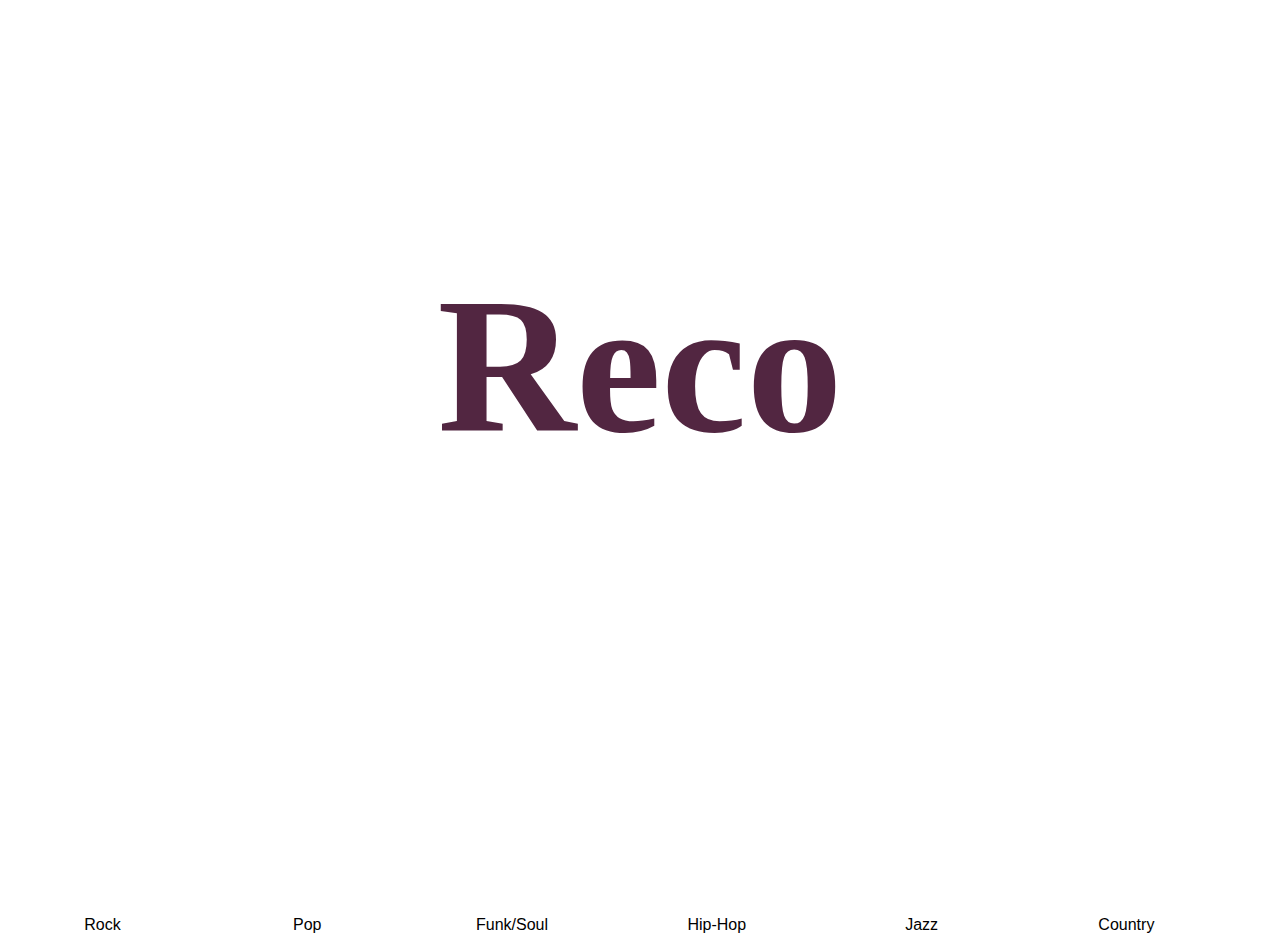
==== index-ash.html @ 406f1440 "started event listeners" ====
<!DOCTYPE html>
<html lang="en">
<head>
    <meta charset="UTF-8">
    <meta http-equiv="X-UA-Compatible" content="IE=edge">
    <meta name="viewport" content="width=device-width, initial-scale=1.0">
    <link rel="stylesheet" type="text/css" href="styles-ash.css" />
    <!-- <script defer type="text/javascript" src="index.js"></script> -->
    <script defer type="text/javascript" src="index-ash.js"></script>


    <title>Reco</title>
    
</head>
<body>
    <header>
        <h1> Reco </h1>

    </header>

    <div id="banner">
        <div class="filter-genre" id="rock">Rock</div>
        <div class="filter-genre" id="pop">Pop</div>
        <div class="filter-genre" id="funk/soul">Funk/Soul</div>
        <div class="filter-genre" id="hip-hop">Hip-Hop</div>
        <div class="filter-genre" id="jazz">Jazz</div>
        <div class="filter-genre" id="country">Country</div>
    </div>
    <div id="albums-container">
        <!-- create a new div with JS for each album -->
            <!--float album image to the left -->
            <!-- Center of div -->
                    <!-- Album name h2 -->
                    <!-- Artist h3 -->
                    <!-- Year h4-->
                    <!-- Genre h4-->
            <!-- Right side of div--> 
                    <!-- track list of li's -->
            <!-- button for favoriting --> 
            
            <!-- stretch goal: Form-->
        
    </div>
</body>
</html>
---- styles-ash.css ----
* {
    margin: 0;
    padding: 0;
 }
 
 @font-face {
     font-family: 'bright_demoregular';
     src: url('./fontkit-bright/brightdemo-axvxe-webfont.woff2') format('woff2'),
          url('./fontkit-bright/brightdemo-axvxe-webfont.woff') format('woff');
     font-weight: normal;
     font-style: normal;
 
 }
 
 @font-face {
     font-family: 'crimescencrimesceneafterimage';
     src: url('./fontkit-crime/crimesceneafterimage-webfont.woff2') format('woff2'),
          url('./fontkit-crime/crimesceneafterimage-webfont.woff') format('woff');
     font-weight: normal;
     font-style: normal;
 
 }
 
 body {
     margin: 0;
 }
 
 header {
     background-image: url("./assets/reco-banner.jpeg");
     background-repeat: no-repeat;
     height: 900px;
     background-size: 100%;
 }

 #banner {
    /* background-color: bisque; */
 }

 .filter-genre {
    float: left;
    width: 16%;
    text-align: center;
    line-height: 50px;
    height: 50px;
    font-family: helvetica;
    
    /* background-color: bisque; */
 }
 
 h1 {
     text-align: center;
     padding-top: 20%;
     font-family: 'crimescencrimesceneafterimage';
     /* font-style: italic; */
     font-size: 1200%;
     color: #522641
     /* letter-spacing: -3px; */
 }
 
 h2 {
     padding-top: 12%;
 }
 
 h4 {
     padding-top: 20px;
 }
 
 .album-div {
     /* background: white;*/
     /* margin: 5%; */
 }
 
 .album-cover {
     float: left;
     width: auto; 
     height: 400px;
     /*padding-top: 2%; 
     padding-bottom: 2%;
     padding-left: 2%;*/
     margin: 150px;
     
     
 }
 
 .album-div-odd {
     background-color: white;
 }
 .album-div-even {
     background-color: #f9f6f0; 
    }
 
 .album-div-odd, .album-div-even {
     /*display: flex;
     justify-content: center;
     align-items: center;*/
     height: 750px;
     font-family: helvetica; 
 }
 
 li {
     list-style-type: none;
 }
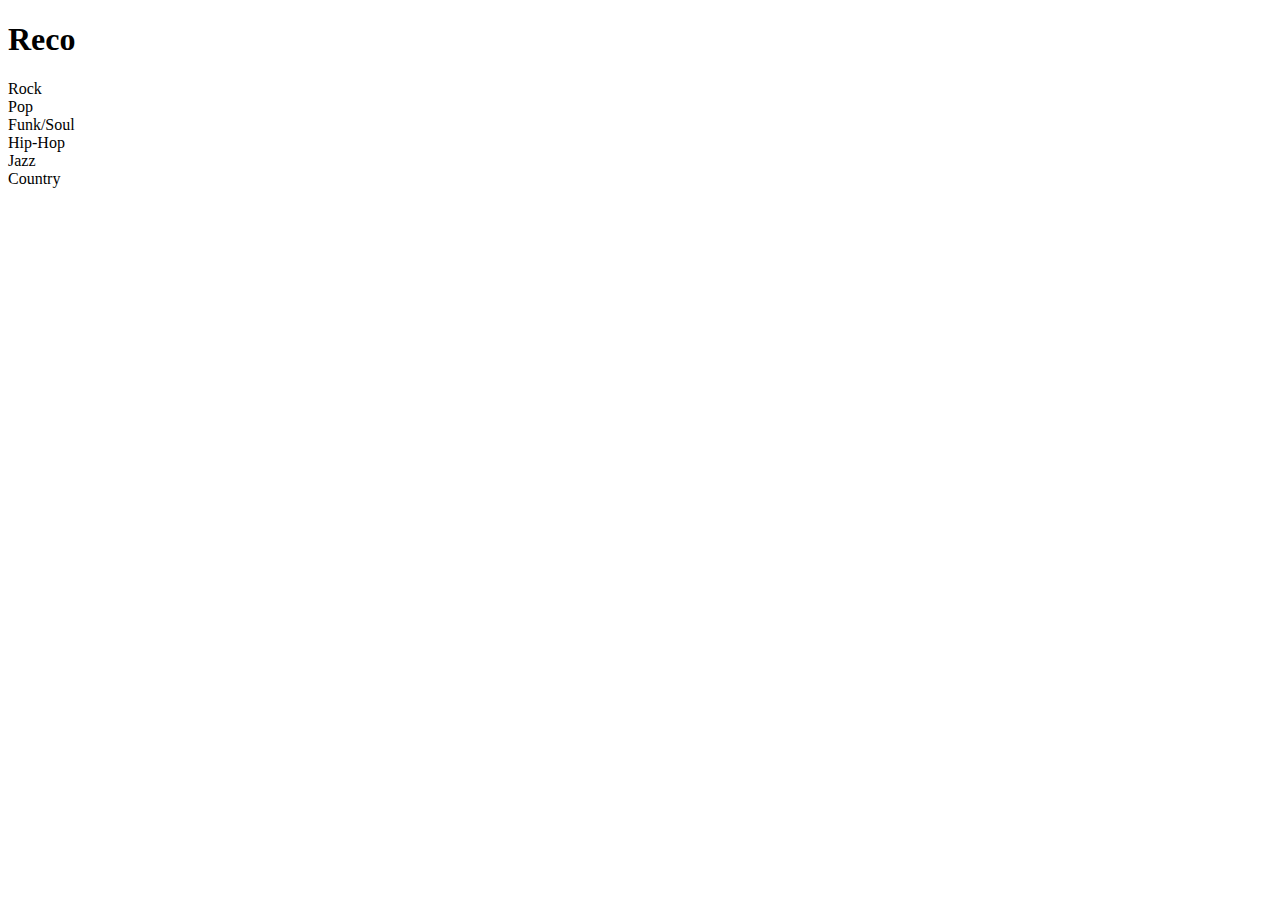
==== commit 9c4dc454: "event listeners added, js cleanup" ====
--- a/index-ash.html
+++ b/index-ash.html
@@ -4,27 +4,25 @@
     <meta charset="UTF-8">
     <meta http-equiv="X-UA-Compatible" content="IE=edge">
     <meta name="viewport" content="width=device-width, initial-scale=1.0">
-    <link rel="stylesheet" type="text/css" href="styles-ash.css" />
-    <!-- <script defer type="text/javascript" src="index.js"></script> -->
-    <script defer type="text/javascript" src="index-ash.js"></script>
+    <link rel="stylesheet" type="text/css" href="styles-ash-test.css" />
+    <script type="text/javascript" src="index-ash-test.js"></script>
 
 
     <title>Reco</title>
     
 </head>
 <body>
-    <header>
+    <header id="header">
         <h1> Reco </h1>
-
     </header>
 
     <div id="banner">
-        <div class="filter-genre" id="rock">Rock</div>
-        <div class="filter-genre" id="pop">Pop</div>
-        <div class="filter-genre" id="funk/soul">Funk/Soul</div>
-        <div class="filter-genre" id="hip-hop">Hip-Hop</div>
-        <div class="filter-genre" id="jazz">Jazz</div>
-        <div class="filter-genre" id="country">Country</div>
+        <div class="genre-div" id="rock">Rock</div>
+        <div class="genre-div" id="pop">Pop</div>
+        <div class="genre-div" id="funk/soul">Funk/Soul</div>
+        <div class="genre-div" id="hip-hop">Hip-Hop</div>
+        <div class="genre-div" id="jazz">Jazz</div>
+        <div class="genre-div" id="country">Country</div>
     </div>
     <div id="albums-container">
         <!-- create a new div with JS for each album -->
